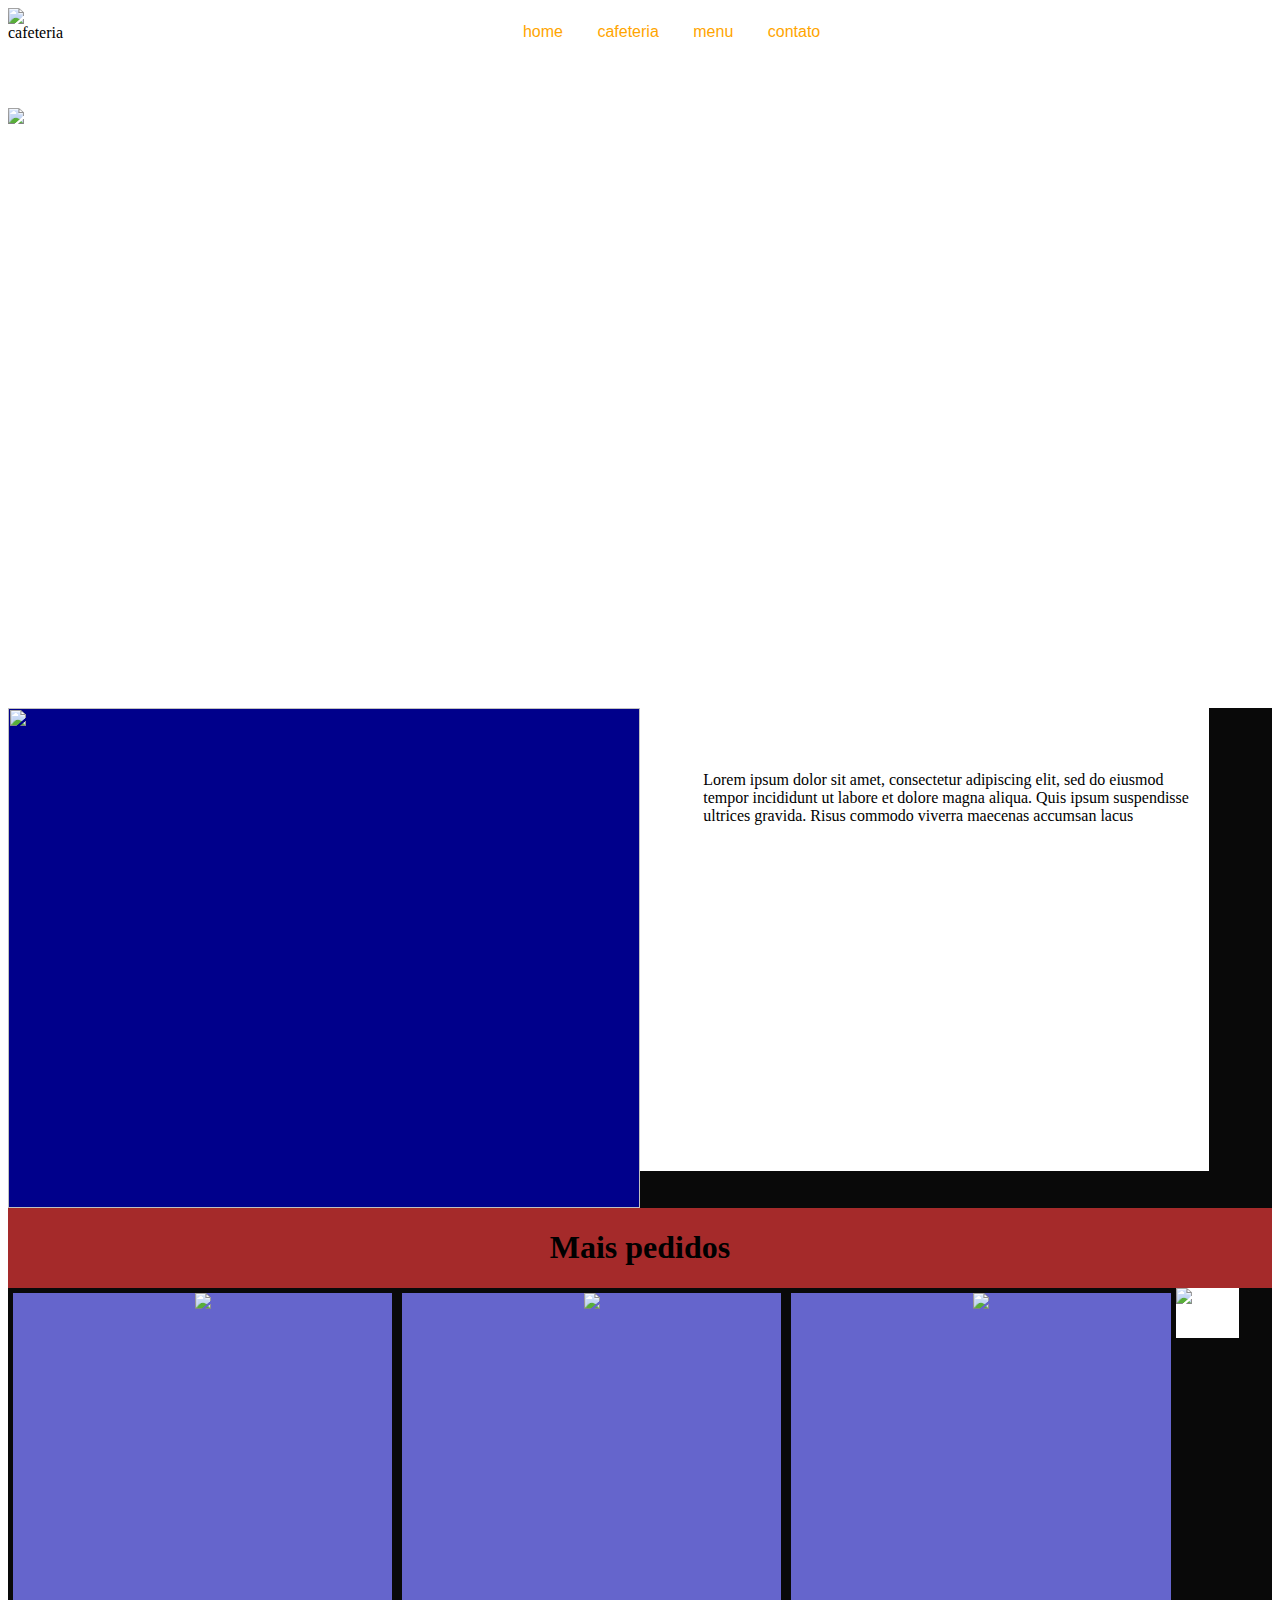
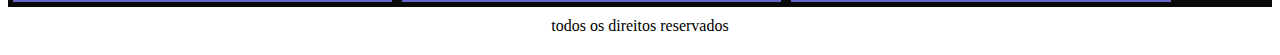
==== paginas/index.html @ 305993d8 "Add files via upload" ====
<!DOCTYPE html>
<html lang="pt-br">
<head>
    <meta charset="UTF-8">
    <meta http-equiv="X-UA-Compatible" content="IE=edge">
    <meta name="viewport" content="width=device-width, initial-scale=1.0">

    <meta name="description" content="cafeteria pinheiros"/>
    <!-- descriçao do seu site-->
    <meta name="keywords" content="cafe, salgados, sucos , coworking..."/>
    <!--palavras chave para as pesquisas-->
    <title> o melhor cafe de sao paulo</title>

    <style>


    .wrapper{
        margin: auto; /* centralizar a caixa*/
        display: flex; /* minha caixa principal que recbera*/
        flex-direction:row; /*exibira em caixas*/
        flex-wrap: wrap; /*as caixas estarao em linhas*/

       /* justify-content:center;/*para ficarem uma ao lado da outra e quebrar linha*/
        /*align-items:center; /*alinhamento o objeto na vertical*/

        width: 100%; /*largura ca caixa em porcentagem*/
        height: auto;/* se ajusta ao conteudo dentro*/
        background-color: rgb(9, 9, 9);
        padding: 0px;
    }
    .boxlogo{
        width: 5%;
        height: 100px;
        background-color: rgb(255, 255, 255);
        margin: 0px;
    }
.tamanhologo{
    width: 100%;
    height: auto;
}

.boxmenu{
    width: 95%;
    height:100px;
    background-color: rgb(255, 255, 255);
    

}


.boxbannerlateral{/*caixa lateral*/
    width: 50%;
    height: 500px;
    background-color: darkblue;
    padding: 0%;
}
.boxtamanhobannerlateral{/*classe tamanho da imagem*/
    width: 100%;
    height: 500px;
}
.boxtexto{
    width: 40%;
    height: 400px;
    background-color: rgb(255, 255, 255);
    padding-left: 5%;
    padding-top: 5%;
}

.boxh1{ /*box que recebara o texto do mais pedidos*/
    width: 100%;
    height: 80px;
    background-color: brown;
    text-align: center;
}

.boxmaispedidos{
    width: 30%;
    height: 309px;
    background-color: rgb(101, 101, 204);
    text-align: center;
    font-family: "century Gothic", Georgia, 'Times New Roman', Times, serif;
    margin: 5px;

}
.boxtamanhomaispedidos{
    width: 100%;
    height: auto;
}

.boxinformacoes{
    width: 5%;
    height: 50px;
    background-color: rgb(255, 255, 255);


}

    
    .boxrodape{
        width: 100%;
        height: 20px;
        background-color: rgb(255, 255, 255);
        padding: 10px;
        text-align:center;
       
    }


    nav{
    font-family: 'Century Gothic', 'Gill Sans MT', Calibri, 'Trebuchet MS', sans-serif;
	width: 100%; /*MINHA AREA NAVEGAVEL PEGA TODO ESPAÇO DA TELA*/
	height: 50px; /*ALTURA*/
	}


nav ul{ /*estou formatando meu UL que está dentro do NAV*/
	list-style: none;/*Retira a linha abaixo do link*/
	margin: 0;
	padding: 0;
    text-align: center; /*alinhamento no centro*/
 }


nav ul li{ /*Deixando os li um do lado do outro*/
	display: inline-block;	/*para ficar um do lado do outro*/
}

nav ul li a{
	color: orange; /*cor do texto do link*/
	text-decoration: none; /*none desativa a decoração do link */
	padding: 15px;
	display: block; /*transformar em blocos e movimentar pra onde eu quiser*/
}

nav ul li a:hover{   /*evento mouse em cima do link*/
	background-color: orange;
	transition: all .5s;   /*efeito de transição*/
    border-radius: 10px;  /*ARREDONDANDO AS BORDAS*/
    color:#543022; /*cor da fonte quando passar o mouse*/
    font-weight: bolder; /*deixar o texto mais forte (negrito)*/
}

/*inicio banner animado*/


.boxbanner{
    width: 100%;
    height: 600px;
    background-color: rgb(255, 255, 255);
    position: relative;
}

.boxbanner img{ /*alterando minha imagem que esta dentro da caixa banner*/ 
           width: 100%;
           position: absolute;/*posiçao absoluta dentro do box banner*/
           transition-property:opacity; /*tranparencia*/
           transition-duration: 1s;/*tempo de duracao pra carregar img*/
           transition-timing-function: linear;/*transicao linear*/
}
/*aqui eu chamo as imgs pelo id delas colocadas no html*/
.boxbanner #anime1, .boxbanner:hover #anime2{
    /*ao passar o mouse carregara a segunda img*/
    opacity: 1;
    /*a pimeira comecara 100% visivel*/
}

.boxbanner:hover #anime1, .boxbanner #anime2{
    opacity: 0;/*0% invisivel a 1 para a segunda aparecer*/
}
</style>

</head>


<body>
<div class="wrapper">
    <div class="boxlogo">
        <img src="../imagens/logo do cafe.png" class="tamanhologo" title=" cafeteria">
    </div>

        <div class="boxmenu">
            <nav>
                <ul>
                    <li><a href="index.html">home</a></li>
                    <li><a href="cafeteria.html">cafeteria</a></li>
                    <li><a href="menu.html">menu</a></li>
                    <li><a href="contato.html">contato</a></li>
                    </li>
                </ul>
            </nav>
        </div>


<div class="boxbanner">
    <img id="anime1" src="../imagens/Prancheta 1.png">
    <img id="anime2" src="../imagens/Prancheta 2.png">
    <!--
        estou chamando duas imagens ao mesmo tempo,
        mas criei um id para chamar uma animacao no css
    -->
</div>
          
             <div class="boxbannerlateral">
            <img src="../imagens/Prancheta 2.png" class="boxtamanhobannerlateral">
            </div>

             <div class="boxtexto">
                Lorem ipsum dolor sit amet, consectetur adipiscing elit, sed do eiusmod tempor incididunt ut labore et dolore magna aliqua. Quis ipsum suspendisse ultrices gravida. Risus commodo viverra maecenas accumsan lacus
            </div>

             <div class="boxh1">
            <h1> Mais pedidos</h1>
            </div>
            
             <div class="boxmaispedidos">
            <img src="../imagens/cafe-cafeina-1654432191571_v2_900x506.jpg" class="boxtamanhomaispedidos">
            </div>

             <div class="boxmaispedidos">
            <img src="../imagens/pexels-photo-376464.jpeg" class="boxtamanhomaispedidos">
            </div>

             <div class="boxmaispedidos">
            <img src="../imagens/pexels-photo-1291712.jpeg"  class="boxtamanhomaispedidos">
            </div>

<!--chamei a caixa das informacoes acima de rodape-->

<div class="boxinformacoes">
            
 
            <div class="boxinformacoes">
                <img src="../imagens/informacoes1.png">

            </div>
            
 </div>
      
    
<div class="boxrodape"> todos os direitos reservados</div>

</body>
</html>
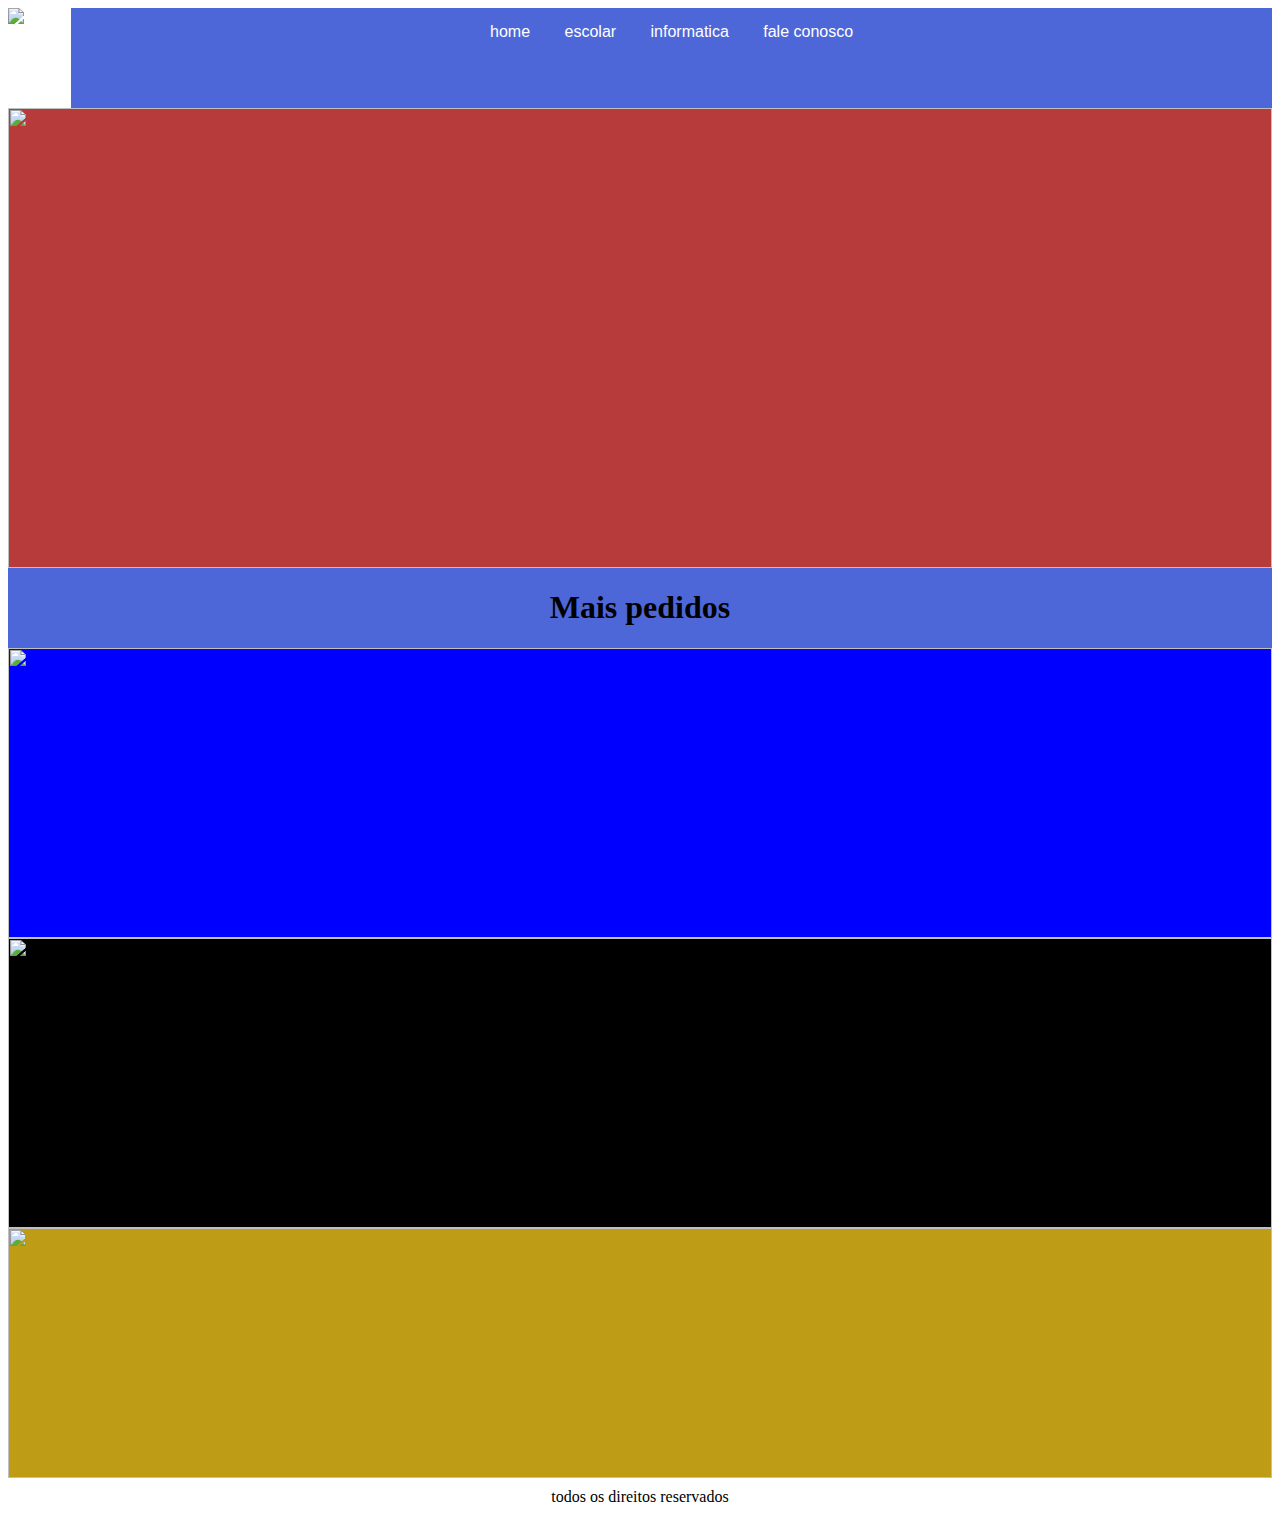
==== commit 5a22d9ec: "Add files via upload" ====
--- a/paginas/index.html
+++ b/paginas/index.html
@@ -5,16 +5,14 @@
     <meta http-equiv="X-UA-Compatible" content="IE=edge">
     <meta name="viewport" content="width=device-width, initial-scale=1.0">
 
-    <meta name="description" content="cafeteria pinheiros"/>
+    <meta name="description" content="papelaria"/>
     <!-- descriçao do seu site-->
-    <meta name="keywords" content="cafe, salgados, sucos , coworking..."/>
+    <meta name="keywords" content="papelaria, cadernos, mochilas..."/>
     <!--palavras chave para as pesquisas-->
-    <title> o melhor cafe de sao paulo</title>
+    <title> papelaria</title>
 
     <style>
-
-
-    .wrapper{
+        .wrapper{
         margin: auto; /* centralizar a caixa*/
         display: flex; /* minha caixa principal que recbera*/
         flex-direction:row; /*exibira em caixas*/
@@ -25,7 +23,7 @@
 
         width: 100%; /*largura ca caixa em porcentagem*/
         height: auto;/* se ajusta ao conteudo dentro*/
-        background-color: rgb(9, 9, 9);
+        background-color: rgb(183, 59, 59);
         padding: 0px;
     }
     .boxlogo{
@@ -42,61 +40,55 @@
 .boxmenu{
     width: 95%;
     height:100px;
-    background-color: rgb(255, 255, 255);
+    background-color: rgb(78, 103, 216);
     
-
 }
-
-
-.boxbannerlateral{/*caixa lateral*/
-    width: 50%;
-    height: 500px;
-    background-color: darkblue;
-    padding: 0%;
-}
-.boxtamanhobannerlateral{/*classe tamanho da imagem*/
-    width: 100%;
-    height: 500px;
-}
-.boxtexto{
-    width: 40%;
-    height: 400px;
-    background-color: rgb(255, 255, 255);
-    padding-left: 5%;
-    padding-top: 5%;
-}
-
 .boxh1{ /*box que recebara o texto do mais pedidos*/
     width: 100%;
     height: 80px;
-    background-color: brown;
-    text-align: center;
+    background-color: rgb(78, 103, 216);
+    text-align:center;
 }
-
+.boxbanner{
+    width: 200%;
+    height: 460px;
+}
+.boxtamanhobanner{
+    width: 100%;
+    height: 460px;
+}
 .boxmaispedidos{
-    width: 30%;
-    height: 309px;
-    background-color: rgb(101, 101, 204);
-    text-align: center;
-    font-family: "century Gothic", Georgia, 'Times New Roman', Times, serif;
-    margin: 5px;
+    width: 100%;
+    height: 290px;
+    text-align: left;
+    background-color: blue;
 
 }
 .boxtamanhomaispedidos{
     width: 100%;
-    height: auto;
+    height: 290px;
 }
-
-.boxinformacoes{
-    width: 5%;
-    height: 50px;
-    background-color: rgb(255, 255, 255);
-
+.boxmaterial{
+    width: 100%;
+    height: 290px;
+    background-color: rgb(0, 0, 0);
 
 }
-
-    
-    .boxrodape{
+.boxtamanhomaterial{
+    width: 100%;
+    height: 290px;
+}
+.boxpromoção{
+    width: 100%;
+    height: 250px;
+background-color: rgb(190, 156, 22);
+   
+}
+.boxtamanhopromoção{
+    width: 100%;
+    height: 250px;
+}
+.boxrodape{
         width: 100%;
         height: 20px;
         background-color: rgb(255, 255, 255);
@@ -105,8 +97,7 @@
        
     }
 
-
-    nav{
+nav{
     font-family: 'Century Gothic', 'Gill Sans MT', Calibri, 'Trebuchet MS', sans-serif;
 	width: 100%; /*MINHA AREA NAVEGAVEL PEGA TODO ESPAÇO DA TELA*/
 	height: 50px; /*ALTURA*/
@@ -126,7 +117,7 @@
 }
 
 nav ul li a{
-	color: orange; /*cor do texto do link*/
+	color: rgb(255, 255, 255); /*cor do texto do link*/
 	text-decoration: none; /*none desativa a decoração do link */
 	padding: 15px;
 	display: block; /*transformar em blocos e movimentar pra onde eu quiser*/
@@ -140,104 +131,47 @@
     font-weight: bolder; /*deixar o texto mais forte (negrito)*/
 }
 
-/*inicio banner animado*/
-
-
-.boxbanner{
-    width: 100%;
-    height: 600px;
-    background-color: rgb(255, 255, 255);
-    position: relative;
-}
-
-.boxbanner img{ /*alterando minha imagem que esta dentro da caixa banner*/ 
-           width: 100%;
-           position: absolute;/*posiçao absoluta dentro do box banner*/
-           transition-property:opacity; /*tranparencia*/
-           transition-duration: 1s;/*tempo de duracao pra carregar img*/
-           transition-timing-function: linear;/*transicao linear*/
-}
-/*aqui eu chamo as imgs pelo id delas colocadas no html*/
-.boxbanner #anime1, .boxbanner:hover #anime2{
-    /*ao passar o mouse carregara a segunda img*/
-    opacity: 1;
-    /*a pimeira comecara 100% visivel*/
-}
-
-.boxbanner:hover #anime1, .boxbanner #anime2{
-    opacity: 0;/*0% invisivel a 1 para a segunda aparecer*/
-}
-</style>
+    </style>
 
 </head>
 
-
 <body>
-<div class="wrapper">
-    <div class="boxlogo">
-        <img src="../imagens/logo do cafe.png" class="tamanhologo" title=" cafeteria">
+    <div class="wrapper">
+        <div class="boxlogo">
+        <img src="../imagens/logo.png" class="tamanhologo">
+        </div>
+    
+            <div class="boxmenu">
+                <nav>
+                    <ul>
+                        <li><a href="index.html">home</a></li>
+                        <li><a href="escolar.html">escolar</a></li>
+                        <li><a href="informatica.html">informatica</a></li>
+                        <li><a href="fale conosco.html">fale conosco</a></li>
+                        </li>
+                    </ul>
+                </nav>
+            </div>
+            <div class="boxbanner">
+               <img src="../imagens/Prancheta 1.png" class="boxtamanhobanner">
+            </div>
+    <div class="boxh1">
+        <h1> Mais pedidos</h1>
     </div>
-
-        <div class="boxmenu">
-            <nav>
-                <ul>
-                    <li><a href="index.html">home</a></li>
-                    <li><a href="cafeteria.html">cafeteria</a></li>
-                    <li><a href="menu.html">menu</a></li>
-                    <li><a href="contato.html">contato</a></li>
-                    </li>
-                </ul>
-            </nav>
+        
+         <div class="boxmaispedidos">
+       <img src="../imagens/mais  pedidos.png" class="boxtamanhomaispedidos">
         </div>
 
+         <div class="boxmaterial">
+         <img src="../imagens/banner 2.png" class="boxtamanhomaterial">
+        </div>
 
-<div class="boxbanner">
-    <img id="anime1" src="../imagens/Prancheta 1.png">
-    <img id="anime2" src="../imagens/Prancheta 2.png">
-    <!--
-        estou chamando duas imagens ao mesmo tempo,
-        mas criei um id para chamar uma animacao no css
-    -->
-</div>
-          
-             <div class="boxbannerlateral">
-            <img src="../imagens/Prancheta 2.png" class="boxtamanhobannerlateral">
-            </div>
+         <div class="boxpromoção">
+        <img src="../imagens/promocao.png"     class="boxtamanhopromoção">
+        </div>
 
-             <div class="boxtexto">
-                Lorem ipsum dolor sit amet, consectetur adipiscing elit, sed do eiusmod tempor incididunt ut labore et dolore magna aliqua. Quis ipsum suspendisse ultrices gravida. Risus commodo viverra maecenas accumsan lacus
-            </div>
-
-             <div class="boxh1">
-            <h1> Mais pedidos</h1>
-            </div>
-            
-             <div class="boxmaispedidos">
-            <img src="../imagens/cafe-cafeina-1654432191571_v2_900x506.jpg" class="boxtamanhomaispedidos">
-            </div>
-
-             <div class="boxmaispedidos">
-            <img src="../imagens/pexels-photo-376464.jpeg" class="boxtamanhomaispedidos">
-            </div>
-
-             <div class="boxmaispedidos">
-            <img src="../imagens/pexels-photo-1291712.jpeg"  class="boxtamanhomaispedidos">
-            </div>
-
-<!--chamei a caixa das informacoes acima de rodape-->
-
-<div class="boxinformacoes">
-            
- 
-            <div class="boxinformacoes">
-                <img src="../imagens/informacoes1.png">
-
-            </div>
-            
- </div>
-      
     
-<div class="boxrodape"> todos os direitos reservados</div>
-
-</body>
-</html>+        <div class="boxrodape"> todos os direitos reservados</div>
+        </body>
+        </html>